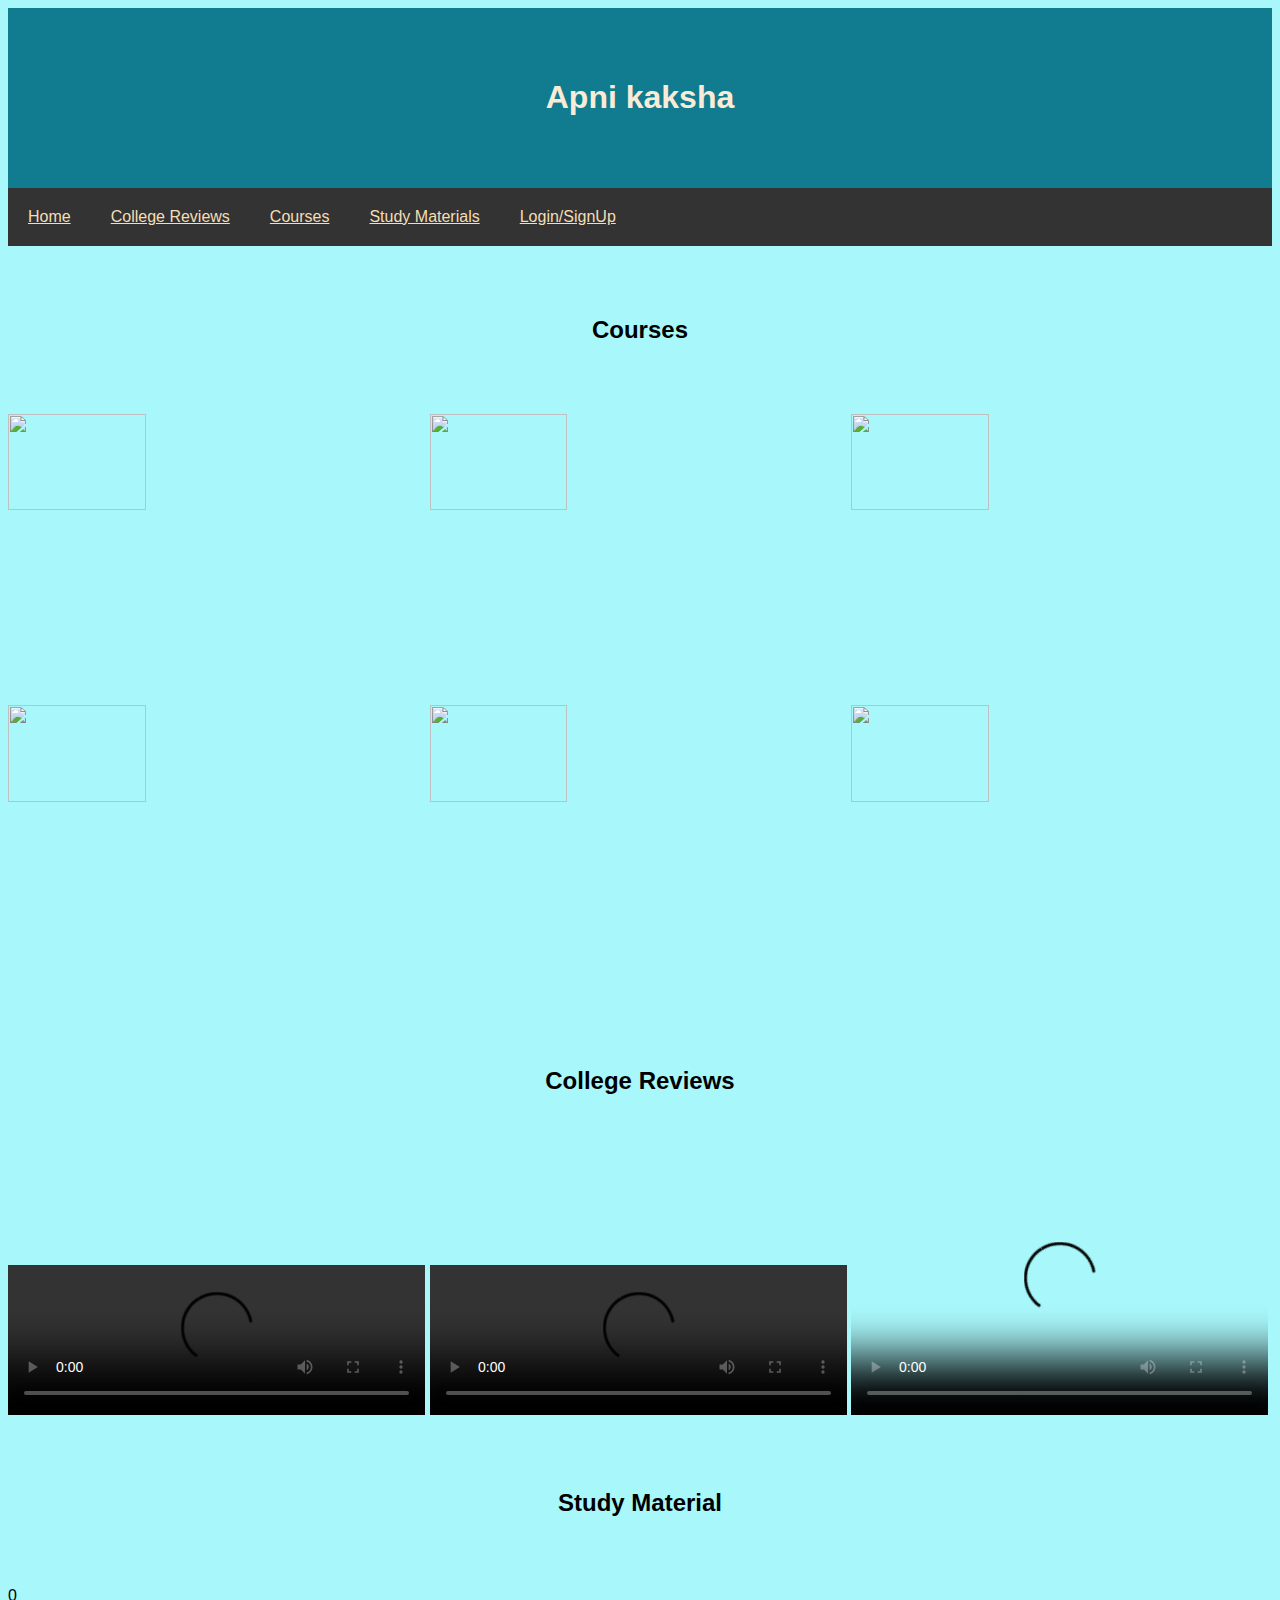
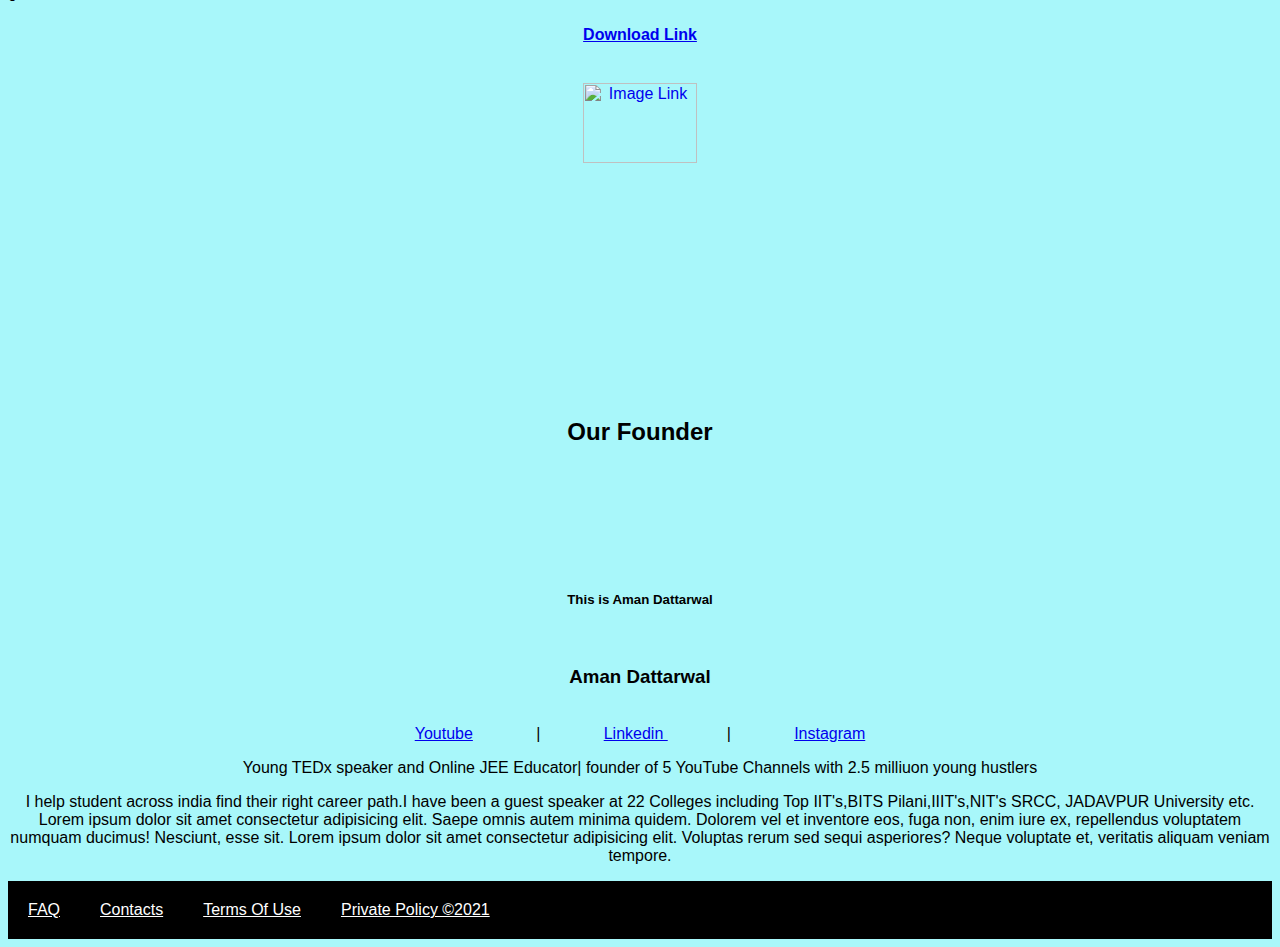
==== project2.html @ 554e4ef9 "Add files via upload" ====
<html>
    <head>
        <title>
            website</title>
            <link rel="stylesheet" href="project2.css">
    </head>
    <body>
        <header>
            <h1> Apni kaksha </h1>
        </header>
        <nav> 
            <a href="#"> home </a>
            <a href="#"> college reviews </a>
            <a href="#"> courses </a>
            <a href="#"> study materials </a>
            <a href="#"> login/signUp </a>
        </nav><main>
        <section class="courses">
            <h2> courses </h2>
            <img src="C:\Users\PRASHANT PANCHAL\Desktop\all photoes\Jellyfish.jpg"width="33%">
            <img src="C:\Users\PRASHANT PANCHAL\Desktop\all photoes/Koala.jpg" alt="" width="33%" >
            <img src="C:\Users\PRASHANT PANCHAL\Desktop\all photoes/Lighthouse.jpg" width="33%" alt="">
            <img src="C:\Users\PRASHANT PANCHAL\Desktop\all photoes/Penguins.jpg"width="33%" alt="">
            <img src="C:\Users\PRASHANT PANCHAL\Desktop\all photoes/Koala.jpg" width="33%" alt="">
            <img src="C:\Users\PRASHANT PANCHAL\Desktop\all photoes/Penguins.jpg" width="33%" >
        </section>
        <section class=" reviews">
        <h2 > college reviews</h2>
        <video src="C:\Users\PRASHANT PANCHAL\Desktop\all videos/a.mp4" controls autoplay width="33%"></video>
        <video src="C:\Users\PRASHANT PANCHAL\Desktop\all videos/c.mp4" controls autoplay width="33%"></video>
        <video src="C:\Users\PRASHANT PANCHAL\Desktop\all videos/b.mp4" controls autoplay width="33%" height="250x" poster="C:\Users\PRASHANT PANCHAL\Desktop\all photoes/Penguins.jpg"  ></video>
        </section>
        <section id="pdf" >
        <h2> study material</h2>0
            <a href="C:\Users\PRASHANT PANCHAL\Desktop/windows-7-keyboard-shortcuts.pdf" type="_self"> <h4> download link</h4> </a>
          <div>  <a href="C:\Users\PRASHANT PANCHAL\Desktop\windows-7-keyboard-shortcuts.pdf" type="_blank">  <img width="30%"src="C:\Users\PRASHANT PANCHAL\Desktop\all photoes/Tulips.jpg" alt="image link">  </a>
          </div>
           </section>
        <section class="our">
            <h2 class="bold"> our founder</h2><br><br><br>
            <h5> This is Aman Dattarwal</h5><br>
            <h3 class="bold"> Aman Dattarwal</h3><br>
            <a href="#"> youtube</a> &nbsp;&nbsp;|&nbsp;&nbsp;
            <a href="#">  linkedin </a>&nbsp;&nbsp;|&nbsp;&nbsp;
            <a href="#"> instagram</a><br>
            <p class="bold">
                Young TEDx speaker and Online JEE Educator| founder of 5 YouTube Channels with 2.5 milliuon young hustlers
            </p>
          <p class="bold" >
              I help student across india find their right career path.I have been a guest speaker at 22 Colleges including
              Top IIT's,BITS Pilani,IIIT's,NIT's SRCC, JADAVPUR University etc. Lorem ipsum dolor sit amet consectetur adipisicing elit.
               Saepe omnis autem minima quidem. Dolorem vel et inventore eos, fuga non, enim iure ex, repellendus voluptatem numquam ducimus!
                Nesciunt, esse sit. Lorem ipsum dolor sit amet consectetur adipisicing elit. Voluptas rerum sed sequi asperiores? Neque voluptate 
                et, veritatis aliquam veniam tempore.
          </p>
        </section>
    </main>
    <footer>
        <a href="#"> FAQ </a>
        <a href="#"> Contacts </a>
        <a href="#"> Terms of Use </a>
        <a href="#"> Private Policy &copy;2021 </a>
        
    </footer>
    </body>
</html>
---- project2.css ----
body{
    background-color: rgb(168, 247, 250);
    font-family: Arial, Helvetica, sans-serif;
}
header{
    background-color: rgb(17,124,143);
    color: antiquewhite;
    padding: 50px;
}
header h1{
    text-align: center;
}
nav{
    background-color: #333;
    overflow: hidden;
}
nav a{
    color: wheat;
    padding: 20px;
    text-align: center;
    float: left;
    font-family: Arial, Helvetica, sans-serif;
    text-transform: capitalize;
}
h2,a{
   text-transform: capitalize;
   text-align:center;
   padding: 50px;
}
section{
    min-height: fit-content;
}
footer{
    background-color:black;
    overflow: hidden;
}
footer a{
    color:white;
    padding: 20px;
    text-align: center;
    float: left;
}
 .our{
    text-align: center;
}
.bold{
    text-weight:bold;
}
#pdf{
    align-items: center;
}
div{
    text-align: center;}
    a:hover{
        color: crimson;
    }
    a:visited{
        color:cadetblue
    }
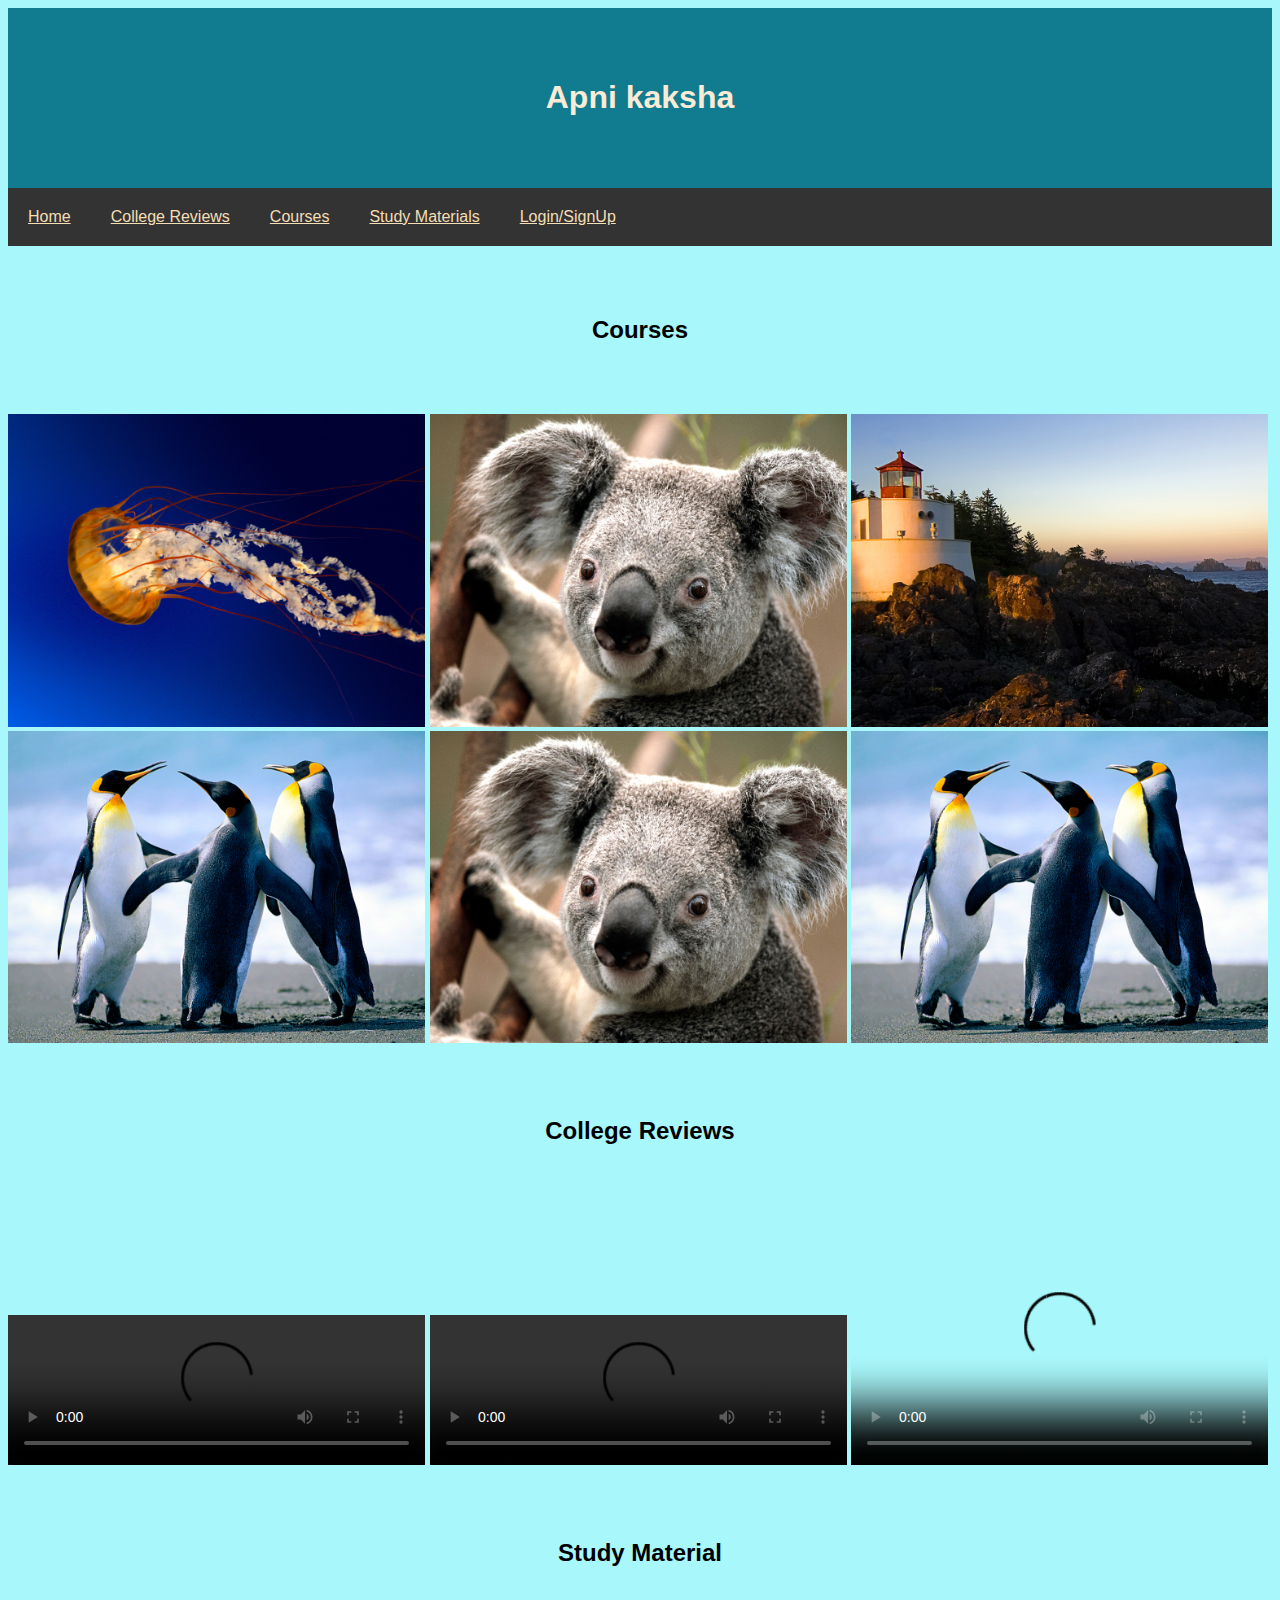
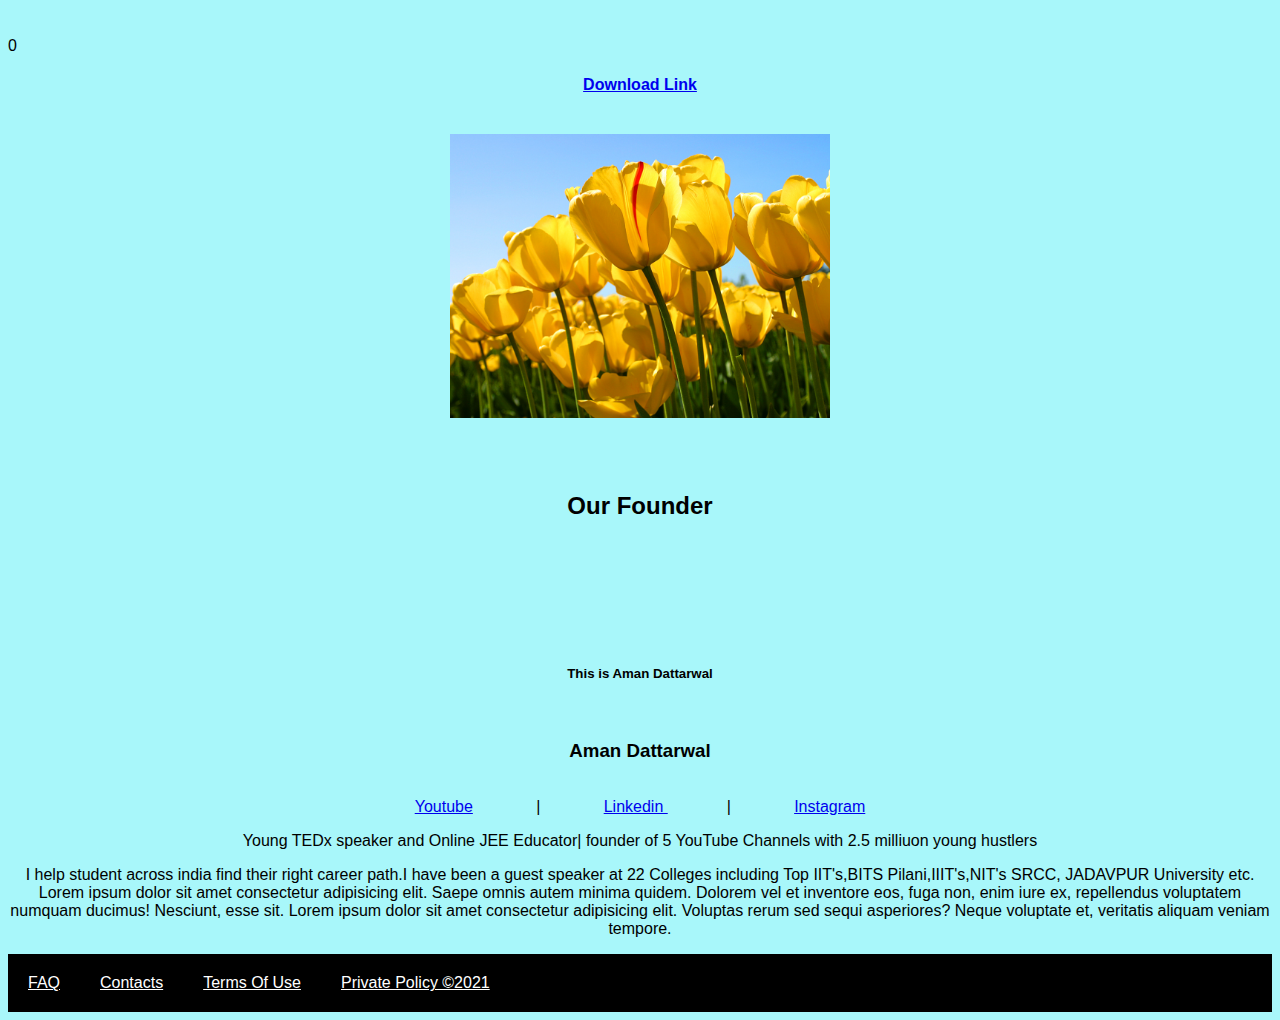
==== commit 2f2aed67: "Update project2.html" ====
--- a/project2.html
+++ b/project2.html
@@ -17,12 +17,12 @@
         </nav><main>
         <section class="courses">
             <h2> courses </h2>
-            <img src="C:\Users\PRASHANT PANCHAL\Desktop\all photoes\Jellyfish.jpg"width="33%">
-            <img src="C:\Users\PRASHANT PANCHAL\Desktop\all photoes/Koala.jpg" alt="" width="33%" >
-            <img src="C:\Users\PRASHANT PANCHAL\Desktop\all photoes/Lighthouse.jpg" width="33%" alt="">
-            <img src="C:\Users\PRASHANT PANCHAL\Desktop\all photoes/Penguins.jpg"width="33%" alt="">
-            <img src="C:\Users\PRASHANT PANCHAL\Desktop\all photoes/Koala.jpg" width="33%" alt="">
-            <img src="C:\Users\PRASHANT PANCHAL\Desktop\all photoes/Penguins.jpg" width="33%" >
+            <img src="Jellyfish.jpg"width="33%">
+            <img src="Koala.jpg" alt="" width="33%" >
+            <img src="Lighthouse.jpg" width="33%" alt="">
+            <img src="Penguins.jpg"width="33%" alt="">
+            <img src="Koala.jpg" width="33%" alt="">
+            <img src="Penguins.jpg" width="33%" >
         </section>
         <section class=" reviews">
         <h2 > college reviews</h2>
@@ -32,8 +32,8 @@
         </section>
         <section id="pdf" >
         <h2> study material</h2>0
-            <a href="C:\Users\PRASHANT PANCHAL\Desktop/windows-7-keyboard-shortcuts.pdf" type="_self"> <h4> download link</h4> </a>
-          <div>  <a href="C:\Users\PRASHANT PANCHAL\Desktop\windows-7-keyboard-shortcuts.pdf" type="_blank">  <img width="30%"src="C:\Users\PRASHANT PANCHAL\Desktop\all photoes/Tulips.jpg" alt="image link">  </a>
+            <a href="windows-7-keyboard-shortcuts.pdf" type="_self"> <h4> download link</h4> </a>
+          <div>  <a href="windows-7-keyboard-shortcuts.pdf" type="_blank">  <img width="30%"src="Tulips.jpg" alt="image link">  </a>
           </div>
            </section>
         <section class="our">
@@ -63,4 +63,4 @@
         
     </footer>
     </body>
-</html>+</html>
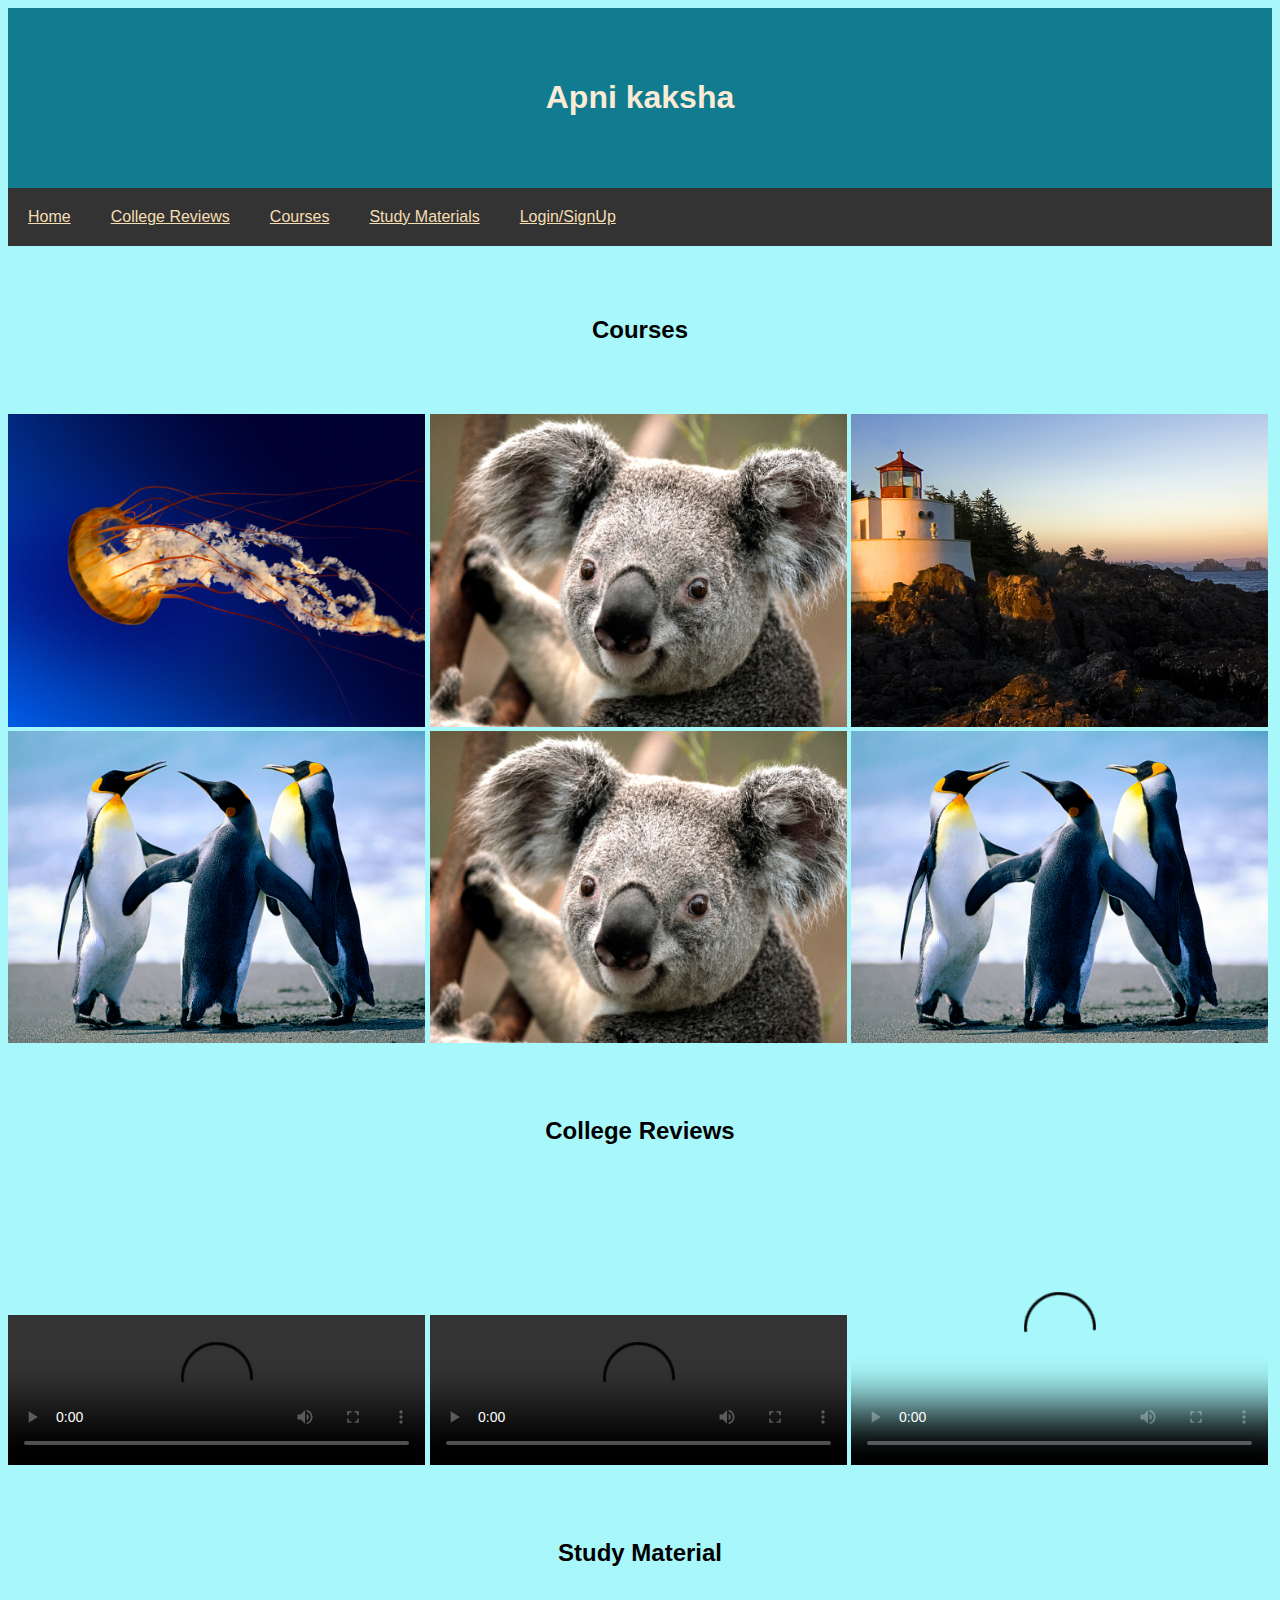
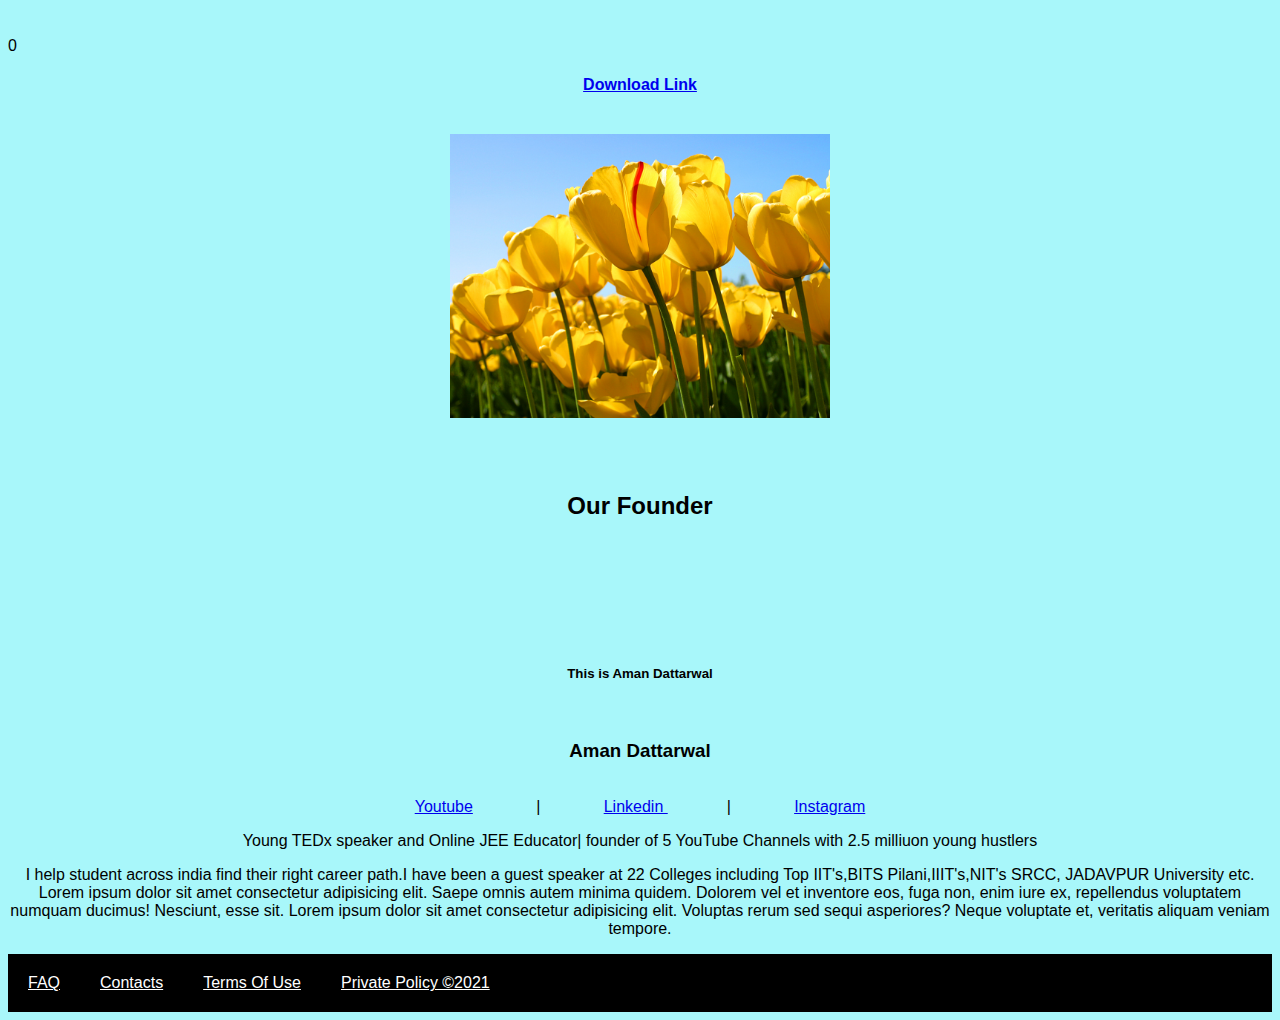
==== commit 84806e4a: "Update project2.html" ====
--- a/project2.html
+++ b/project2.html
@@ -10,12 +10,12 @@
         </header>
         <nav> 
             <a href="#"> home </a>
-            <a href="#"> college reviews </a>
-            <a href="#"> courses </a>
-            <a href="#"> study materials </a>
+            <a href="#review"> college reviews </a>
+            <a href="#course"> courses </a>
+            <a href="#pdf"> study materials </a>
             <a href="#"> login/signUp </a>
         </nav><main>
-        <section class="courses">
+        <section id="course" class="courses" >
             <h2> courses </h2>
             <img src="Jellyfish.jpg"width="33%">
             <img src="Koala.jpg" alt="" width="33%" >
@@ -24,11 +24,11 @@
             <img src="Koala.jpg" width="33%" alt="">
             <img src="Penguins.jpg" width="33%" >
         </section>
-        <section class=" reviews">
+        <section id="review" class=" reviews">
         <h2 > college reviews</h2>
-        <video src="C:\Users\PRASHANT PANCHAL\Desktop\all videos/a.mp4" controls autoplay width="33%"></video>
-        <video src="C:\Users\PRASHANT PANCHAL\Desktop\all videos/c.mp4" controls autoplay width="33%"></video>
-        <video src="C:\Users\PRASHANT PANCHAL\Desktop\all videos/b.mp4" controls autoplay width="33%" height="250x" poster="C:\Users\PRASHANT PANCHAL\Desktop\all photoes/Penguins.jpg"  ></video>
+        <video src="https://www.youtube.com/watch?v=R2Mp27VcObs" controls autoplay width="33%"></video>
+        <video src="https://www.youtube.com/watch?v=lDgp2j_KdV4" controls autoplay width="33%"></video>
+        <video src="https://www.youtube.com/watch?v=Cy8fjAw2IY4" controls autoplay width="33%" height="250x" poster="https://www.google.com/url?sa=i&url=https%3A%2F%2Fwww.pexels.com%2Fsearch%2Fcolourful%2F&psig=AOvVaw2EFWzX8YLBwz-RwDNT-Wrm&ust=1681075617145000&source=images&cd=vfe&ved=0CBEQjRxqFwoTCPjf0-ycm_4CFQAAAAAdAAAAABAI"  ></video>
         </section>
         <section id="pdf" >
         <h2> study material</h2>0
